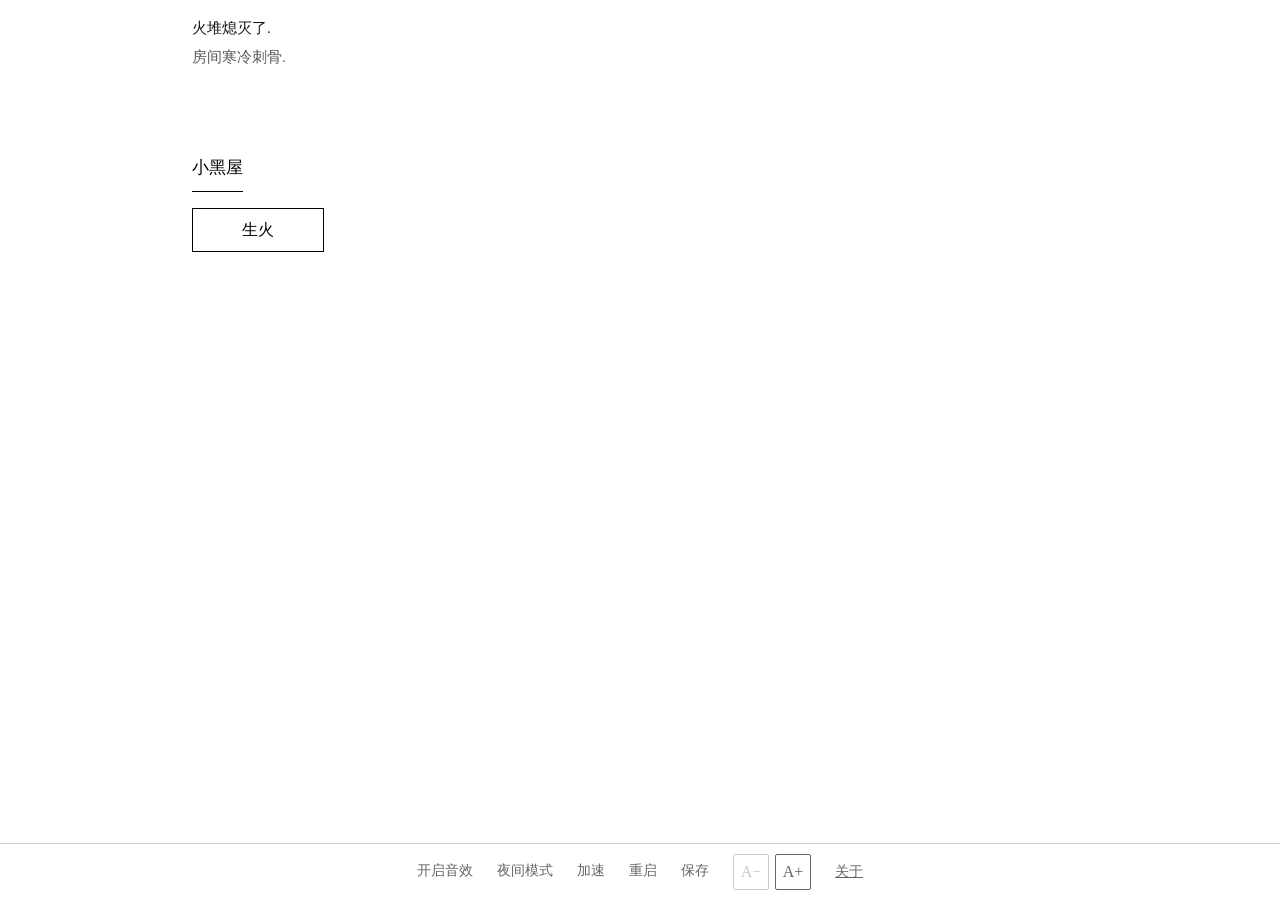
==== game/index.html @ 43b96f9d "Archive packaged web assets for Android v1.0.0 Historical APK contents only; original native project" ====
<!DOCTYPE html>
<html itemscope itemtype="https://schema.org/CreativeWork">
<head>
	<meta charset="UTF-8"/>
<meta name="viewport" content="width=device-width, initial-scale=1, viewport-fit=cover"/>
<meta name="referrer" content="no-referrer"/>
<meta http-equiv="Content-Security-Policy" content="default-src 'self'; script-src 'self' 'unsafe-inline' 'unsafe-eval'; style-src 'self' 'unsafe-inline'; img-src 'self' data:; font-src 'self'; media-src 'self' blob:; connect-src 'self'; object-src 'none'; frame-src 'none'; base-uri 'none'; form-action 'none'"/>
	<!--  
		A Dark Room (v1.4)
		==================
		
		A minimalist text adventure by Michael Townsend and all his friends.
		Inspired by Candy Box (https://candybox2.github.io/candybox)
		Contribute on GitHub! (https://github.com/doublespeakgames/adarkroom/)
	-->
	<title>A Dark Room</title>
	<meta itemprop="description" name="description" property="og:description" content="A minimalist text adventure">
	<meta itemprop="image" property="og:image" content="img/adr.png" />
	<meta itemprop="name" property="og:title" content="A Dark Room" />
	<link rel="shortcut icon" href="favicon.ico" />
	<link rel="image_src" href="img/adr.png" />
	<script src="lib/jquery.min.js"></script>
	<script src="lib/jquery.color-2.1.2.min.js"></script>
	<script src="lib/jquery.event.move.js"></script>
	<script src="lib/jquery.event.swipe.js"></script>
	<script src="lib/base64.js"></script>
	<script src="lib/translate.js"></script>
	
	<script src="lang/langs.js"></script>
	
	<script>var lang = "zh_cn"; try { localStorage.lang = lang; } catch(e) {}</script>
<script src="lang/zh_cn/strings.js"></script>
<script src="zh-cn-extra.js"></script>
<link rel="stylesheet" href="lang/zh_cn/main.css"/>
	
	<script src="script/Button.js"></script>
	<script src="script/audioLibrary.js"></script>
	<script src="script/audio.js"></script>
	<script src="script/engine.js"></script>
	<script src="script/state_manager.js"></script>
	<script src="script/header.js"></script>
	<script src="script/notifications.js"></script>
	<script src="script/events.js"></script>
	<script src="script/room.js"></script>
	<script src="script/outside.js"></script>
	<script src="script/world.js"></script>
	<script src="script/path.js"></script>
	<script src="script/ship.js"></script>
  <script src="script/space.js"></script>
  <script src="script/fabricator.js"></script>
	<script src="script/prestige.js"></script>
	<script src="script/scoring.js"></script>
	<!-- Event modules -->
	<script src="script/events/global.js"></script>
	<script src="script/events/room.js"></script>
	<script src="script/events/outside.js"></script>
	<script src="script/events/encounters.js"></script>
  <script src="script/events/setpieces.js"></script>
  <script src="script/events/marketing.js"></script>
	<script src="script/events/executioner.js"></script>
	
	<script type='text/javascript'>
		var oldIE = false;
	</script>
	<!--[if lt IE 9]> 
		<script type="text/javascript">oldIE = true;</script> 
	<![endif]-->
	
	<link rel="stylesheet" type="text/css" href="css/main.css" />
	<link rel="stylesheet" type="text/css" href="css/room.css" />
	<link rel="stylesheet" type="text/css" href="css/outside.css" />
	<link rel="stylesheet" type="text/css" href="css/path.css" />
	<link rel="stylesheet" type="text/css" href="css/world.css" />
	<link rel="stylesheet" type="text/css" href="css/ship.css" />
  <link rel="stylesheet" type="text/css" href="css/space.css" />
  <link rel="stylesheet" type="text/css" href="css/fabricator.css" />
	
	<script src="script/localization.js"></script>
	
<link rel="stylesheet" href="mobile.css"/>
<script src="offline.js"></script>
</head>
<body>
	<div id="wrapper">
		<div id="saveNotify"><script>document.write(_("saved."));</script></div>
		<div id="content">
			<div id="outerSlider">
				<div id="main">
					<div id="header"></div>
				</div>
			</div>
		</div>
  </div>
  <a class="logo" href="about.html" alt="doublespeak games" >
    <svg xmlns:dc="http://purl.org/dc/elements/1.1/" xmlns:cc="http://creativecommons.org/ns#" xmlns:rdf="http://www.w3.org/1999/02/22-rdf-syntax-ns#" xmlns:svg="http://www.w3.org/2000/svg" xmlns="http://www.w3.org/2000/svg" version="1.1" viewBox="0 0 41.75 32.84375" class="logo-icon">
      <path d="m 18.024533,28.5722 c 2.532365,-2.243 5.064679,-4.4861 7.596993,-6.7292 4.907813,0 9.815625,0 14.723438,0 0,-6.8136 0,-13.6272 0,-20.4408 -12.976656,0 -25.953312,0 -38.9299676,0 0,6.8136 0,13.6272 0,20.4408 3.2917905,0 6.5835811,0 9.8753716,0 -0.643311,2.2431 -1.286622,4.4861 -1.9299604,6.7292 2.5323644,-2.243 5.0646784,-4.4861 7.5969924,-6.7292 0.999066,0 1.998131,0 2.997197,0 -0.643345,2.2431 -1.286691,4.4861 -1.930064,6.7292 z" style="stroke-width:1.0;fill:none;stroke-linejoin:miter;stroke-miterlimit:10;stroke-dasharray:none"></path>
    </svg>
  </a>
</body>
</html>
---- game/lang/zh_cn/main.css ----
.button{width: 100px !important;}
#outsidePanel .button{width: 115px !important;}
.eventPanel .button {width: 122px !important;}
---- game/css/main.css ----
/* Fonts */
body, .tooltip, select.menuBtn {
	font-family: "Times New Roman", Times, serif;
	font-size: 16px;
	font-weight: normal;
	line-height: normal;
	letter-spacing: normal;
}

html {
	height: 100%;
}

body {
	height: 100%;
	margin: 0;
}

::selection {
	background-color: transparent;
}

::-moz-selection {
	background-color: transparent;
}

#description textarea::selection {
	background-color: gray;
}

#description textarea::-moz-selection {
	background-color: gray;
}

/* Framework stuff */

div.clear {
	clear: both;
}

div#wrapper {
	margin: auto;
	width: 700px;
	padding: 20px 0 0 220px;
	position: relative;
}

div#saveNotify {
	position: fixed;
	top: 10px;
	right: 20px;
	background: white;
	opacity: 0;
}

div#content {
	position: relative;
	overflow: hidden;
	height: 700px;
}

div#header {
	padding-bottom: 20px;
	height: 20px;
}

.logo {
  position: fixed;
  left: 10px;
  bottom: 0;
  z-index: 10;
}

.logo-icon {
  height: 40px;
}

.logo-icon > path {
  stroke: black;
}

.menu {
	position: fixed;
	right: 10px;
	bottom: 10px;
	color: #666;
	z-index: 10;
}

.menu span {
	cursor: pointer;
	float: right;
	margin-left: 20px;
}

.customSelect {
	height: 20px;
}

span.customSelectOptions {
	margin: 0;
	width: 120px;
}

.customSelectOptions > ul {
	max-height: 20px;
	width: 120px;
	overflow: hidden;
	-webkit-transition: max-height 1s;
	transition: max-height 1s;
	padding: 0;
	margin: 0;
	bottom: 0;
	position: absolute;
	right: 0;
}

.customSelectOptions > ul:hover {
	max-height: 600px;
}

.customSelectOptions > ul > li {
	padding: 0 0 3px 0;
	list-style-type: none;
	height: 20px;
}

.customSelectOptions > ul > li:last-child {
	padding: 0;
}

.customSelectOptions > ul > li:hover {
	text-decoration: underline;
}

.customSelectOptions > ul > li:first-child:hover {
	cursor: default;
	text-decoration: none;
}

.menu span:hover {
	text-decoration: underline;
}

.menu .appStore {
	font-weight: bold;
}

div.headerButton {
	font-size: 17px;
	cursor: pointer;
	float: left;
	border-left: 1px solid black;
	margin-left: 10px;
	padding-left: 10px;
}

div.headerButton:hover {
	text-decoration: underline;
}

div.headerButton:first-child {
	border-left: none;
	margin-left: 0px;
	padding-left: 0px;
}

div.headerButton.selected, div.headerButton.selected:hover {
	cursor: default;
	text-decoration: underline;
}

div#outerSlider {
	position: absolute;
}

div#outerSlider > div {
	position: relative;
	float: left;
	width: 700px;
	height: 700px;
	overflow: hidden;
}

div#locationSlider {
	position: absolute;
}

div.location {
	position: relative;
	float: left;
	width: 700px;
}

div.row_key {
	clear: both;
	float: left;
}

div.row_val {
	float: right;
}

div.total {
	font-weight: bold;
}

/* Notifications */

div#notifications {
	position: absolute;
	top: 20px;
	left: 0px;
	height: 700px;
	width: 200px;
	overflow: hidden;
}

div#notifications div.notification {
	margin-bottom: 10px;
}

div#notifyGradient {
	position: absolute;
	top: 0px;
	left: 0px;
	height: 100%;
	width: 100%;
	background-color: white;
	background: -webkit-linear-gradient(
		rgba(255, 255, 255, 0) 0%, rgba(255, 255, 255, 1) 100%
	);
	background: linear-gradient(
		rgba(255, 255, 255, 0) 0%, rgba(255, 255, 255, 1) 100%
	);
	filter: alpha(
		Opacity=0, FinishOpacity=100, Style=1, StartX=0, StartY=0, FinishX=0, FinishY=500
	);
}

/* Button */

div.button {
	position: relative;
	text-align: center;
	border: 1px solid black;
	width: 100px;
	margin-bottom: 5px;
	padding: 5px 10px;
	cursor: pointer;
	-webkit-touch-callout: none;
	-webkit-user-select: none;
	-khtml-user-select: none;
	-moz-user-select: none;
	-ms-user-select: none;
	user-select: none;
}

div.button:hover {
	text-decoration: underline;
}

div.button.disabled, div.button.disabled:hover {
	cursor: default;
	border-color: #b2b2b2;
	color: #b2b2b2;
	text-decoration: none;
}

div.button div.cooldown {
	position: absolute;
	top: 0px;
	left: 0px;
	z-index: -1;
	height: 100%;
	background-color: #DDDDDD;
}

/* Up/Down buttons. They're complicated! */

.upBtn, .dnBtn, .upManyBtn, .dnManyBtn {
	position: absolute;
	width: 14px;
	height: 12px;
	cursor: pointer;
}

.upBtn, .dnBtn {
	right: 0px;
}

.upManyBtn, .dnManyBtn {
	right: -15px;
}

.upBtn.disabled, .dnBtn.disabled, .upManyBtn.disabled, .dnManyBtn.disabled {
	cursor: default;
}

.upBtn {
	top: -3px;
}

.upManyBtn {
	top: -3px;
}

.upBtn:after, .upBtn:before, .upManyBtn:after, .upManyBtn:before {
	position: absolute;
	border: medium solid transparent;
	content: " ";
	height: 0;
	width: 0;
	bottom: 2px;
}

.upBtn:after, .upManyBtn:after {
	border-color: transparent transparent white;
}

.upBtn:before, .upManyBtn:before {
	border-color: transparent transparent black;
}

.upBtn.disabled:before, .upManyBtn.disabled:before {
	border-color: transparent transparent #999;
}


.dnBtn {
	bottom: -3px;
}

.dnManyBtn {
	bottom: -3px;
}

.dnBtn:after, .dnBtn:before, .dnManyBtn:after, .dnManyBtn:before {
	position: absolute;
	border: medium solid transparent;
	content: " ";
	height: 0;
	width: 0;
	top: 2px;
}

/* Overall size of buttons controlled by this style
   border-width and margin-left should be the same. */
.upBtn:before, .dnBtn:before, .upManyBtn:before, .dnManyBtn:before {
	border-width: 6px;
	left: 50%;
	margin-left: -6px;
}

/* Thickness of up/down button lines controlled by this style.
   border-width and margin-left should be the same.
   Thickness = :before.border-width minus :after.border-width */
.upBtn:after, .dnBtn:after {
	border-width: 4px;
	left: 50%;
	margin-left: -4px;
}

/* See comment on .upBtn:after, .dnBtn:after */
.upManyBtn:after, .dnManyBtn:after {
	border-width: 3px;
	left: 50%;
	margin-left: -3px;
}

.dnBtn:after, .dnManyBtn:after {
	border-color: white transparent transparent;
}

.dnBtn:before, .dnManyBtn:before {
	border-color: black transparent transparent;
}

.dnBtn.disabled:before, .dnManyBtn.disabled:before {
	border-color: #999 transparent transparent;
}

div.button div.tooltip {
	width: 100px;
}

/* Tooltip */

div.tooltip {
	display: none;
	padding: 2px 5px;
	border: 1px solid black;
	position: absolute;
	box-shadow: -1px 3px 2px #666;
	background: white;
	z-index: 999;
}

.tooltip.bottom {
	top: 30px;
}

.tooltip.right {
	left: 2px;
}

.tooltip.left {
	right: 0px;
}

.tooltip.top {
	bottom: 20px;
}

*:hover > div.tooltip {
	display: block;
}

div.tooltip:hover {
	display: none !important;
}

.disabled:hover > div.tooltip, .button.free:hover > div.tooltip {
	display: none;
}

#event .button.disabled:hover > div.tooltip {
	display: block;
}

/* Events */

.eventPanel {
	background: none repeat scroll 0 0 white;
	border: 2px solid transparent;
	left: 250px;
	padding: 20px;
	position: absolute;
	top: 90px;
	width: 335px;
	z-index: 20;
}

body.noMask .eventPanel {
	background-color: black;
}

.eventPanel:before {
	background-color:white;
	opacity: 0.6;
	content: " ";
	height: 700px;
	left: -252px;
	position: absolute;
	top: -75px;
	width: 920px;
	z-index: -2;
}

body.noMask .eventPanel:before {
	opacity: 0;
}

.eventPanel:after {
	position: absolute;
	top: -2px;
	left: -2px;
	width: 100%;
	height: 100%;
	content: " ";
	border: 2px solid black;
	box-shadow: 5px 5px 5px #666666;
	z-index: -2;
}

body.noMask .eventPanel:after {
	border-color: white;
}

.eventPanel .button {
	float:left;
	margin-right: 20px;
}

body.noMask .eventPanel .button {
	border-color: white;
	color: white;
}

.eventTitle {
	display: inline-block;
	font-weight: bold;
	position: absolute;
	top: -12px;
}

body.noMask .eventTitle {
	color: white;
}

.eventTitle:after {
	background-color: white;
	bottom: 32%;
	content: " ";
	height: 5px;
	left: 0;
	position: absolute;
	width: 100%;
	z-index: -1;
}

body.noMask .eventTitle:after {
	background-color: black;
}

#description {
	position: relative;
	min-height: 100px;
}

#description textarea {
	width: 100%;
	height: 225px;
}

body.noMask #description {
	color: white;
}

#description > div {
	padding-bottom: 20px;
}

.take-all-button {
	float: none;
}

#buttons > .button {
	margin: 0 5px 5px;
	margin-right: 15px;
}

/* Combat! */
#description div.fighter {
	padding: 0px;
	position: absolute;
	bottom: 15px;
}

#wanderer {
	left: 25%;
}

#enemy {
	right: 25%;
}

.hp {
	position: absolute;
	top: -15px;
	margin-left: -50%;
}

.fighter.shield > .label::before {
	content: '(';
	position: absolute;
	left: -8px;
}

.fighter.shield > .label::after {
	content: ')';
	position: absolute;
	right: -8px;
}

.fighter.energised > .label {
	font-size: 2em;
	font-style: bold;
}

.fighter.meditation > .label {
	font-size: 1.5em;
	opacity: 0.3;
}

@keyframes exploding {
	0% { transform: translate(0, 0); }
	25% { transform: translate(-10px, 0); }
	75% { transform: translate(10px, 0); }
	100% { transform: translate(0, 0); }
}

.fighter.exploding > .label {
	animation: exploding 200ms linear infinite;
}

.fighter.venomous > .label {
	font-size: 1.5em;
	font-style: bold;
}

.fighter.enraged > .label {
	font-size: 1.5em;
	font-style: italic;
}

.fighter.boost > .label {
	font-style: italic;
}

#description .bullet {
	padding: 0px 20px 0px 20px;
	bottom: 25px;
	position: absolute;
	height: 1px;
	line-height: 1px;
}

.damageText {
	position: absolute;
	bottom: 15px;
	left: 50%;
	margin-left: -50%;
}

#lootButtons {
	padding-bottom: 0px !important;
	margin: 20px 0 5px 0;
	position: relative;
}

#lootButtons:before {
	content: attr(data-legend);
	position: absolute;
	top: -25px;
	left: 0px;
}

#dropMenu {
	background: none repeat scroll 0 0 white;
	border: 1px solid black;
	position: absolute;
	z-index: 100;
	padding-top: 5px;
	text-align: left;
	box-shadow: -1px 3px 2px #666;
	cursor: default;
}

#dropMenu:before {
	content: attr(data-legend);
	border-bottom: 1px solid black;
	display: block;
	margin-bottom: 5px;
	padding: 0px 0px 5px 5px;
}

#dropMenu > div {
	padding: 0px 5px 5px 5px;
	cursor: pointer;
}

#dropMenu > div:hover {
	text-decoration: underline;
}
---- game/css/room.css ----
div#buildBtns {
	position: absolute;
	top: 50px;
	left: 0px;
}

div#buildBtns:before, div#craftBtns:before, div#buyBtns:before {
	content: attr(data-legend);
	position: relative;
	top: -5px;
}

div#craftBtns {
	position: absolute;
	top: 50px;
	left: 150px;
}

div#buyBtns {
	position: absolute;
	top: 50px;
	left: 300px;
}

div#storesContainer {
	position: absolute;
	top: 0px;
	right: 0px;
}

div#stores:before, div#weapons:before {
	position: absolute;
	background: white;
	content: attr(data-legend);
	left: 8px;
	top: -13px;
}

div#stores {
	position: relative;
	z-index:10;
	border: 1px solid black;
	cursor: default;
	padding: 5px 10px;
	width: 200px;
}

div.storeRow {
	position: relative;
}

div#weapons {
	margin-top: 15px;
	position: relative;
	right: 0px;
	border: 1px solid black;
	cursor: default;
	padding: 5px 10px;
	width: 200px;
}
---- game/css/outside.css ----
div#village {
	position: absolute;
	top: 0px;
	right: 0px;
	border: 1px solid black;
	cursor: default;
	padding: 5px 10px;
	width: 200px;
}

div#population {
	position: absolute;
	top: -13px;
	right: 10px;
	background-color: white;
}

.noHuts #population {
	display: none;
}

div#village:before {
	position: absolute;
	background: white;
	content: attr(data-legend);
	left: 8px;
	top: -13px;
}

div#workers {
	position:absolute;
	top: -4px;
	left: 160px;
	width: 150px;
}

.workerRow > .row_val {
	position: relative;
	padding-right: 20px;
	-webkit-touch-callout: none;
	-webkit-user-select: none;
	-khtml-user-select: none;
	-moz-user-select: none;
	-ms-user-select: none;
	user-select: none;
}

.workerRow {
	position: relative;
	margin: 10px 0px;
	cursor: default;
}

.workerRow .tooltip {
	width: 150px;
}

div.storeRow div.tooltip {
	width: 160px;
}
---- game/css/path.css ----
#outfitting {
	position: relative;
	border: 1px solid black;
	width: 200px;
	margin-bottom: 20px;
	padding: 5px 10px;
}

div#outfitting:before, div#perks:before {
	content: attr(data-legend);
	position: absolute;
	top: -13px;
	background-color: white;
}

div.outfitRow {
	position: relative;
	cursor: default;
	margin: 10px -30px 10px 0px;
}

div.outfitRow > .row_val {
	padding-right: 30px;
	-webkit-touch-callout: none;
	-webkit-user-select: none;
	-khtml-user-select: none;
	-moz-user-select: none;
	-ms-user-select: none;
	user-select: none;
}

div.outfitRow .tooltip {
	width: 150px;
}

div#bagspace {
	background-color: white;
	position: absolute;
	top:-13px;
	right: 10px;
}

div#perks {
	position: absolute;
	top: 0px;
	right: 0px;
	border: 1px solid black;
	cursor: default;
	padding: 5px 10px;
	width: 200px;
}

div.perkRow {
	position: relative;
}

div.perkRow .row_key {
	float: none;
}

#pathScroller {
	padding-top: 10px;
	position: relative;
	top: -10px;
	max-height: 660px;
	width: 475px;
	overflow-y: auto;
}
---- game/css/world.css ----
#worldOuter {
	position: relative;
	display: inline-block;
}

#map {
	position: relative;
	font-family: "Courier New", Courier, monospace;
	border: 1px solid black;
	overflow: hidden;
	display: inline-block;
	line-height: 10px;
	letter-spacing: 1px;
	color: #999;
	cursor: default;
	-webkit-touch-callout: none;
	-webkit-user-select: none;
	-khtml-user-select: none;
	-moz-user-select: none;
	-ms-user-select: none;
	user-select: none;
}

#map .landmark {
	position: relative;
	font-weight: bold;
	color: black;
	line-height: 0px; /* Hack to prevent the boldness from increasing the row's line-height. I hope it works in all browsers... */
}

#bagspace-world {
	border: 1px solid black;
	height: 62px;
	margin-bottom: 5px;
	margin-top: 13px;
	overflow: hidden;
}

#bagspace-world > div {
	padding: 6px 4px;
}

#backpackTitle {
	position: absolute;
	top: 0px;
	left: 10px;
	background-color: white;
	z-index: 1;
}

#backpackSpace {
	position: absolute;
	top: 0px;
	right: 10px;
	background-color: white;
	z-index: 1;
}

#healthCounter {
	position: absolute;
	top: 0px;
	left: 80px;
	background-color: white;
	z-index: 1;
}

div.supplyItem {
	display: inline-block;
	border: 1px solid #999;
	float: left;
	margin: 0px 5px 6px 0px;
	padding: 0 5px;
	cursor: default;
}
---- game/css/ship.css ----
div#hullRow {
	width: 70px;
}

div#engineRow {
	width: 70px;
	margin-bottom: 20px;
}
---- game/css/space.css ----
@-ms-keyframes spin {
	0% { 
		-ms-transform: rotate(0deg);
		-webkit-transform: rotate(0deg); 
		-moz-transform: rotate(0deg);
		transform:rotate(0deg); 
	}
	100% { 
		-ms-transform: rotate(360deg); 
		-webkit-transform: rotate(360deg); 
		-moz-transform: rotate(360deg);
		transform:rotate(360deg); 
	}
}

@-webkit-keyframes spin {
	0% { 
		-ms-transform: rotate(0deg);
		-webkit-transform: rotate(0deg); 
		-moz-transform: rotate(0deg);
		transform:rotate(0deg); 
	}
	100% { 
		-ms-transform: rotate(360deg); 
		-webkit-transform: rotate(360deg); 
		-moz-transform: rotate(360deg);
		transform:rotate(360deg); 
	}
}

@-moz-keyframes spin {
	0% { 
		-ms-transform: rotate(0deg);
		-webkit-transform: rotate(0deg); 
		-moz-transform: rotate(0deg);
		transform:rotate(0deg); 
	}
	100% { 
		-ms-transform: rotate(360deg); 
		-webkit-transform: rotate(360deg); 
		-moz-transform: rotate(360deg);
		transform:rotate(360deg); 
	}
}

@keyframes spin {
	0% { 
		-ms-transform: rotate(0deg);
		-webkit-transform: rotate(0deg); 
		-moz-transform: rotate(0deg);
		transform:rotate(0deg); 
	}
	100% { 
		-ms-transform: rotate(360deg); 
		-webkit-transform: rotate(360deg); 
		-moz-transform: rotate(360deg);
		transform:rotate(360deg); 
	}
}

#spacePanel {
	float: none !important;
	position: absolute !important;
	top: -700px;
	left: 0px;
}

#starsContainer {
	width: 100%;
	height: 100%;
	position: absolute;
	top: 0px;
	left: 0px;
	overflow: hidden;
}

#stars, #starsBack {
	position: absolute;
	z-index: -1;
	left: 0px;
}

#stars > div, #starsBack > div {
	position: relative;
	height: 3000px;
	width: 3000px;
	color: white;
}

#starsBack {
	opacity: 0.5;
}

.star {
	position: absolute;
}

#ship {
	cursor: default;
	position: absolute;
	margin-top: -10px;
	margin-left: -7.5px;
}

#theEnd {
	position: relative;
	cursor: default;
	top: 200px;
	margin-left: -220px;
	text-align: center;
	font-size: 24px;
	font-weight: bold;
	opacity: 0;
	color: white;
}

.asteroid {
	cursor: default;
	position: absolute;
	top: -40px;
	left: 350px;
	-webkit-animation: 1s linear 0s normal none infinite spin;
	-moz-animation: 1s linear 0s normal none infinite spin;
	-ms-animation: 1s linear 0s normal none infinite spin;
	animation: 1s linear 0s normal none infinite spin;
	font-size: 32px;
}

#hullRemaining {
	width: 70px;
	position: absolute;
	top: 0px;
	left: 0px;
}

.centerCont {
	padding-top:10%;
}

.outroContainer {
	padding-top:10%;
	width: 800px;
	margin: 0 auto;
}

.outro {
	font-size: 1.5rem;
	color: #FFF;
	opacity: 0;
	margin-bottom: 40px;
}

.endGame {
	font-size:48px;
	color:#FFFFFF;
	opacity:0;
	position:relative;
}

.endGameOption {
	font-size: 32px;
	cursor: pointer;
}

.endGameOption:hover {
	text-decoration: underline;
}

#wait-btn {
	border-color: #fff;
	color: #fff;
	margin: 0 auto;
	opacity: 0;
}
---- game/css/fabricator.css ----
div#fabricateButtons {
  position: relative;
  top: 5px;
	left: 0;
}

div#fabricateButtons::before {
	content: attr(data-legend);
	position: relative;
	top: -5px;
}

div#blueprints::before {
  content: attr(data-legend);
	position: absolute;
	top: -13px;
	background-color: white;
}

div#blueprints {
	position: absolute;
	top: 0px;
	right: 237px;
	border: 1px solid black;
	cursor: default;
	padding: 5px 10px;
	width: 200px;
}

div.blueprintRow {
	position: relative;
}

div.blueprintRow .row_key {
	float: none;
}
---- game/mobile.css ----
/* Responsive shell for the unmodified web game's locations. MPL-2.0. */
html { min-height: 100%; height: auto; }
body { min-height: 100vh; height: auto; overflow-x: hidden; -webkit-text-size-adjust: 100%; }
body, .tooltip, select.menuBtn { font-family: Georgia, 'Noto Serif CJK SC', serif; font-size: var(--offline-font-size, 16px); line-height: 1.45; }
div#wrapper { box-sizing: border-box; width: 100%; max-width: 960px; padding: 18px 16px 160px; margin: 0 auto; display: flex; flex-direction: column; }
div#content { height: auto; overflow: visible; order: 1; }
div#outerSlider, div#locationSlider { position: relative; left: 0 !important; top: 0 !important; width: 100% !important; }
div#outerSlider > div { float: none; width: 100%; height: auto; overflow: visible; }
div.location { display: none !important; box-sizing: border-box; position: relative !important; float: none; width: 100% !important; min-height: 80px; }
div.location.offline-active { display: block !important; }
div#header { display: flex; flex-wrap: wrap; height: auto; padding-bottom: 16px; gap: 6px 0; }
div.headerButton { float: none; margin: 0 10px 0 0; padding: 10px 0; border-left: 0; border-bottom: 1px solid transparent; min-height: 24px; }
div.headerButton.selected { text-decoration: none; border-bottom-color: currentColor; }
div#notifications { box-sizing: border-box; position: relative; order: 0; left: auto; top: auto; width: 100%; height: 116px; margin-bottom: 12px; overflow: hidden; font-size: max(15px, calc(var(--offline-font-size, 16px) - 1px)); }
div#notifications div.notification { margin-bottom: 7px; }
div#notifyGradient { pointer-events: none; }
div#saveNotify { top: 6px; right: 8px; font-size: 12px; z-index: 100; pointer-events: none; }
.logo { display: none; }
.menu { box-sizing: border-box; display: flex; flex-wrap: wrap; justify-content: center; align-items: center; gap: 0 16px; position: fixed; left: 0; right: 0; bottom: 0; padding: 8px 12px; padding-bottom: max(8px, env(safe-area-inset-bottom)); border-top: 1px solid #ccc; background: #fff; z-index: 30; font-size: 14px; }
.menu span { float: none; margin: 0; padding: 9px 0; min-height: 22px; }
.menu a { color: inherit; padding: 9px 0; }
#offline-language { max-width: 150px; border: 1px solid #aaa; color: inherit; background: transparent; font: inherit; padding: 8px 4px; }
#offline-font-controls { display: inline-flex; gap: 6px; }
#offline-font-controls button { background: transparent; color: inherit; border: 1px solid currentColor; border-radius: 2px; min-width: 36px; min-height: 36px; font: 16px Georgia,serif; padding: 4px 6px; touch-action: manipulation; }
#offline-font-controls button:disabled { opacity: .35; }
div.button { box-sizing: border-box; display: flex; align-items: center; justify-content: center; min-width: 120px; min-height: 44px; width: 132px !important; padding: 9px 10px; margin-bottom: 10px; touch-action: manipulation; isolation: isolate; }
div.button div.cooldown { z-index: -1; }
div#buildBtns, div#craftBtns, div#buyBtns, div#fabricateButtons { display: inline-block; vertical-align: top; position: relative; left: auto; top: auto; margin: 26px 16px 0 0; }
div#buildBtns:before, div#craftBtns:before, div#buyBtns:before, div#fabricateButtons:before { display: block; }
div#storesContainer { position: relative; top: 0 !important; right: 0 !important; margin-top: 30px; }
div#stores, div#weapons, div#village, div#perks, div#blueprints, #outfitting { box-sizing: border-box; width: 100%; max-width: 440px; padding: 12px; }
div#stores, div#weapons { margin-bottom: 24px; }
div#village, div#perks, div#blueprints { position: relative; top: auto; right: auto; margin: 20px 0; }
div#workers { position: relative; left: 0; top: 0; width: 100%; max-width: 440px; margin: 24px 0; }
.workerRow, div.outfitRow { min-height: 44px; margin: 12px 0; padding-top: 6px; }
.workerRow > .row_val, div.outfitRow > .row_val { position: relative; padding-right: 108px; }
.upBtn, .dnBtn, .upManyBtn, .dnManyBtn { width: 32px; height: 28px; }
.upBtn, .dnBtn { right: 38px; }
.upManyBtn, .dnManyBtn { right: 0; }
.upBtn, .upManyBtn { top: -14px; }
.dnBtn, .dnManyBtn { bottom: -28px; }
.upBtn:before, .upBtn:after, .upManyBtn:before, .upManyBtn:after { bottom: 4px; }
.dnBtn:before, .dnBtn:after, .dnManyBtn:before, .dnManyBtn:after { top: 4px; }
div.storeRow, div.perkRow, div.blueprintRow { min-height: 27px; }
#pathScroller { width: 100%; max-height: none; overflow: visible; }
div.tooltip { max-width: min(240px, 65vw); font-size: 14px; }
.eventPanel { box-sizing: border-box; position: fixed; left: 16px !important; top: 8vh !important; width: calc(100vw - 32px) !important; max-width: 600px; max-height: 75vh; margin: 0 auto; padding: 22px 16px 16px; overflow-y: auto; z-index: 60; background: white; border-color: currentColor; box-shadow: 0 0 0 200vmax rgba(255,255,255,.72); }
.eventPanel:before, .eventPanel:after { display: none; }
.eventTitle { position: relative; top: auto; display: block; margin-bottom: 14px; }
.eventTitle:after { display: none; }
.eventPanel .button, #buttons > .button { margin: 0 10px 10px 0; }
#description textarea { box-sizing: border-box; font: 14px/1.4 monospace; resize: vertical; user-select: text; -webkit-user-select: text; }
#description { min-height: 100px; }
.offline-world #main, .offline-space #main { display: none; }
.offline-space div#content, .offline-space div#outerSlider { overflow: hidden; }
.offline-world div#wrapper { padding-top: 12px; }
.offline-world div#notifications { height: 64px; margin-bottom: 8px; }
#worldOuter { display: block; width: 100%; max-width: 700px; font-size: 16px; }
#map { box-sizing: border-box; display: block; width: 100%; max-width: 100%; height: 240px; font-size: 16px; line-height: 10px; letter-spacing: 0; white-space: nowrap; cursor: default; }
#map .offline-map-tiles { position: absolute; top: 0; left: 0; display: inline-block; width: max-content; font: inherit; letter-spacing: inherit; }
#map.offline-map-full { width: fit-content; height: auto; font-size: min(2.25vw, 12px); line-height: .65; }
#map.offline-map-full .offline-map-tiles { position: relative; transform: none !important; }
#offline-map-toolbar { display: flex; align-items: center; justify-content: space-between; gap: 12px; margin: 0 0 8px; font-size: 14px; }
#offline-map-toggle { border: 1px solid currentColor; border-radius: 2px; background: transparent; color: inherit; font: inherit; min-height: 36px; padding: 6px 12px; touch-action: manipulation; }
#bagspace-world { box-sizing: border-box; width: 100% !important; height: auto; min-height: 48px; margin: 18px 0 8px; }
#bagspace-world > div { display: flex; flex-wrap: wrap; gap: 4px; }
div.supplyItem { float: none; margin: 0; padding: 4px; }
#healthCounter { left: 90px; }
#spacePanel { transform-origin: top left; width: 700px !important; height: 700px !important; top: 0 !important; left: 0 !important; }
.offline-space div#notifications { display: none; }
#offline-flight-hint { display: none; position: fixed; top: 8px; left: 16px; right: 16px; z-index: 35; text-align: center; font-size: 13px; pointer-events: none; }
.offline-space #offline-flight-hint { display: block; }
#offline-controls { display: grid; position: fixed; bottom: 112px; right: 16px; z-index: 40; grid-template-columns: repeat(3, 48px); grid-template-rows: repeat(2, 48px); gap: 4px; user-select: none; touch-action: none; }
#offline-controls[hidden] { display: none !important; }
.offline-direction { color: #222; background: rgba(255,255,255,.94); border: 1px solid #555; border-radius: 3px; font: 24px Georgia,serif; padding: 0; touch-action: none; }
.offline-direction:active { background: #ddd; }
.offline-direction.up { grid-column: 2; grid-row: 1; }
.offline-direction.left { grid-column: 1; grid-row: 2; }
.offline-direction.down { grid-column: 2; grid-row: 2; }
.offline-direction.right { grid-column: 3; grid-row: 2; }
.offline-world #offline-controls { grid-template-columns: repeat(4, 48px); grid-template-rows: 48px; }
.offline-world .offline-direction { grid-row: 1; }
.offline-world .offline-direction.left { grid-column: 1; }
.offline-world .offline-direction.up { grid-column: 2; }
.offline-world .offline-direction.down { grid-column: 3; }
.offline-world .offline-direction.right { grid-column: 4; }
.centerCont, .outroContainer { box-sizing: border-box; width: 100%; padding: 24px; }
.endGame { font-size: 28px; }
.outro { font-size: 20px; }
body.offline-dark .menu, body.offline-dark .eventPanel { color: #eee; background: #272823; }
body.offline-dark .eventPanel { box-shadow: 0 0 0 200vmax rgba(39,40,35,.78); }
body.offline-dark .offline-direction { color: #eee; background: rgba(39,40,35,.95); border-color: #aaa; }
body.offline-dark .offline-direction:active { background: #555; }
body.noMask .eventPanel { box-shadow: 0 0 0 200vmax rgba(0,0,0,.25); }
@media (min-width: 700px) {
  div#wrapper { padding-left: 32px; padding-right: 32px; }
  div#notifications { max-width: 700px; }
  .menu { gap: 0 24px; }
  .eventPanel { left: calc((100vw - 600px) / 2) !important; }
  #offline-controls { right: 24px; bottom: 80px; }
}
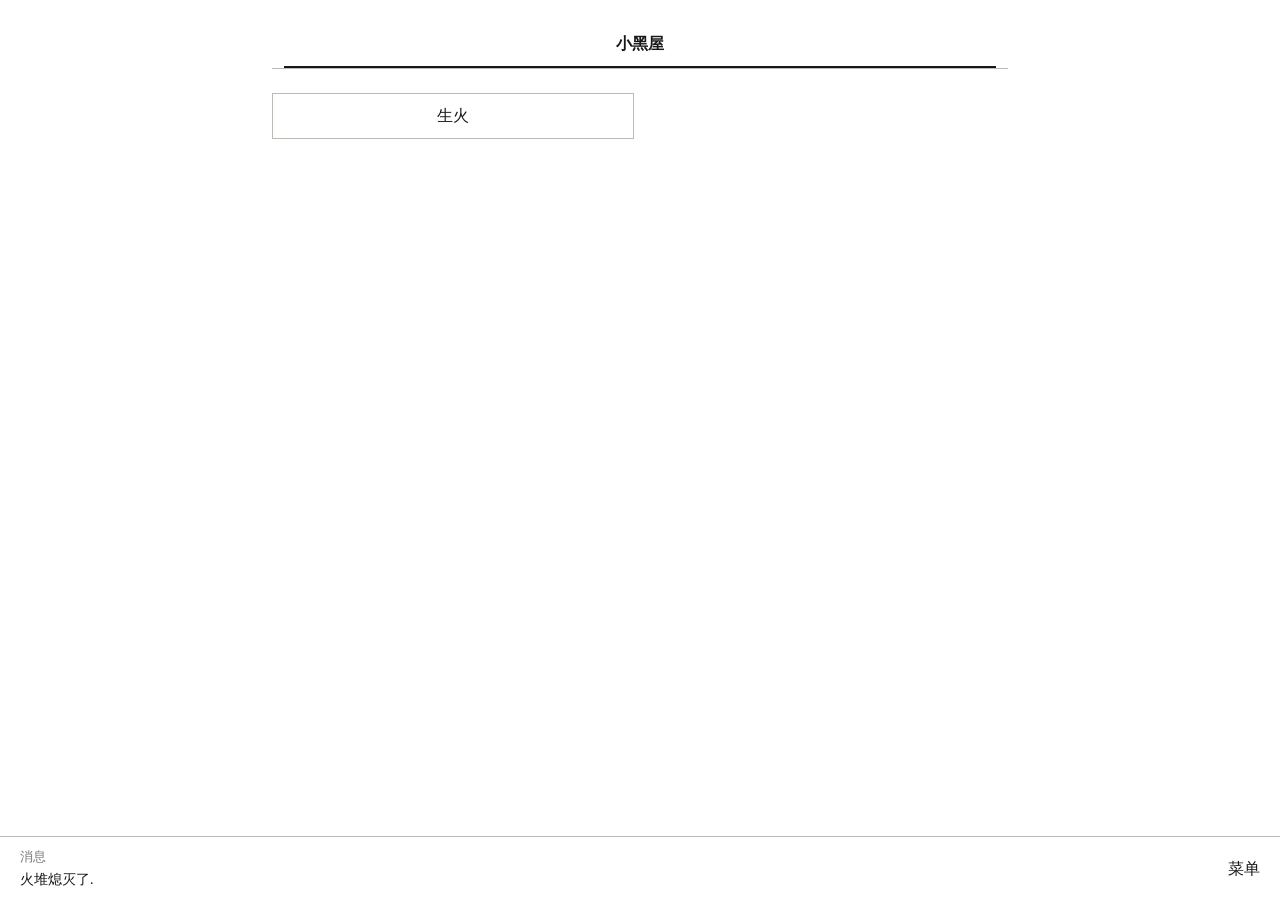
==== commit 25f82c33: "Archive packaged web assets for Android v1.0.7 Historical APK contents only; original native project" ====
--- a/game/index.html
+++ b/game/index.html
@@ -21,8 +21,6 @@
 	<link rel="image_src" href="img/adr.png" />
 	<script src="lib/jquery.min.js"></script>
 	<script src="lib/jquery.color-2.1.2.min.js"></script>
-	<script src="lib/jquery.event.move.js"></script>
-	<script src="lib/jquery.event.swipe.js"></script>
 	<script src="lib/base64.js"></script>
 	<script src="lib/translate.js"></script>
 	
--- a/game/mobile.css
+++ b/game/mobile.css
@@ -1,101 +1,216 @@
-/* Responsive shell for the unmodified web game's locations. MPL-2.0. */
+/* Mobile interface for the local Chinese edition. MPL-2.0. */
+:root { --offline-surface: #fff; --offline-ink: #181818; --offline-line: #bcbcb7; --offline-muted: #73736d; --offline-fill: #e9e9e4; }
 html { min-height: 100%; height: auto; }
-body { min-height: 100vh; height: auto; overflow-x: hidden; -webkit-text-size-adjust: 100%; }
-body, .tooltip, select.menuBtn { font-family: Georgia, 'Noto Serif CJK SC', serif; font-size: var(--offline-font-size, 16px); line-height: 1.45; }
-div#wrapper { box-sizing: border-box; width: 100%; max-width: 960px; padding: 18px 16px 160px; margin: 0 auto; display: flex; flex-direction: column; }
-div#content { height: auto; overflow: visible; order: 1; }
+body { min-height: 100vh; height: auto; margin: 0; overflow-x: hidden; color: var(--offline-ink); background: var(--offline-surface); -webkit-text-size-adjust: 100%; }
+body, .tooltip { font-family: Georgia, 'Noto Serif CJK SC', serif; font-size: var(--offline-font-size, 16px); line-height: 1.5; }
+button, a, summary, .button { -webkit-tap-highlight-color: transparent; }
+button { font: inherit; color: inherit; cursor: pointer; touch-action: manipulation; }
+button:disabled { cursor: default; opacity: .35; }
+button:focus-visible, a:focus-visible, summary:focus-visible { outline: 2px solid currentColor; outline-offset: 3px; }
+[hidden] { display: none !important; }
+div#wrapper { box-sizing: border-box; width: 100%; max-width: 800px; padding: 20px 20px 100px; margin: 0 auto; }
+div#content { position: relative; height: auto; overflow: visible; isolation: isolate; }
 div#outerSlider, div#locationSlider { position: relative; left: 0 !important; top: 0 !important; width: 100% !important; }
+div#locationSlider, #offline-inventory, .offline-sheet { touch-action: pan-y; }
 div#outerSlider > div { float: none; width: 100%; height: auto; overflow: visible; }
-div.location { display: none !important; box-sizing: border-box; position: relative !important; float: none; width: 100% !important; min-height: 80px; }
+div.location { display: none !important; box-sizing: border-box; position: relative !important; float: none; width: 100% !important; min-height: 0; }
 div.location.offline-active { display: block !important; }
-div#header { display: flex; flex-wrap: wrap; height: auto; padding-bottom: 16px; gap: 6px 0; }
-div.headerButton { float: none; margin: 0 10px 0 0; padding: 10px 0; border-left: 0; border-bottom: 1px solid transparent; min-height: 24px; }
-div.headerButton.selected { text-decoration: none; border-bottom-color: currentColor; }
-div#notifications { box-sizing: border-box; position: relative; order: 0; left: auto; top: auto; width: 100%; height: 116px; margin-bottom: 12px; overflow: hidden; font-size: max(15px, calc(var(--offline-font-size, 16px) - 1px)); }
-div#notifications div.notification { margin-bottom: 7px; }
-div#notifyGradient { pointer-events: none; }
-div#saveNotify { top: 6px; right: 8px; font-size: 12px; z-index: 100; pointer-events: none; }
+div#header { display: flex; flex-wrap: nowrap; gap: 8px; height: auto; padding: 0; margin-bottom: 24px; overflow-x: auto; scrollbar-width: none; border-bottom: 1px solid var(--offline-line); touch-action: pan-x; }
+div#header::-webkit-scrollbar { display: none; }
+#header .headerButton { box-sizing: border-box; position: relative; display: flex; align-items: center; justify-content: center; flex: 1 0 auto; float: none; min-width: 80px; min-height: 48px; font-size: inherit; line-height: 1.5; margin: 0; padding: 8px 12px; border: 0; color: var(--offline-muted); background: transparent; box-shadow: none; white-space: nowrap; }
+#header .headerButton, #header .headerButton:hover { text-decoration: none; }
+#header .headerButton.selected { color: var(--offline-ink); font-weight: 600; }
+#header .headerButton.selected::after { content: ''; position: absolute; left: 12px; right: 12px; bottom: 0; height: 2px; background: currentColor; }
+div#saveNotify { position: fixed; top: 5px; right: 10px; background: var(--offline-surface); font-size: 12px; z-index: 110; pointer-events: none; }
 .logo { display: none; }
-.menu { box-sizing: border-box; display: flex; flex-wrap: wrap; justify-content: center; align-items: center; gap: 0 16px; position: fixed; left: 0; right: 0; bottom: 0; padding: 8px 12px; padding-bottom: max(8px, env(safe-area-inset-bottom)); border-top: 1px solid #ccc; background: #fff; z-index: 30; font-size: 14px; }
-.menu span { float: none; margin: 0; padding: 9px 0; min-height: 22px; }
-.menu a { color: inherit; padding: 9px 0; }
-#offline-language { max-width: 150px; border: 1px solid #aaa; color: inherit; background: transparent; font: inherit; padding: 8px 4px; }
-#offline-font-controls { display: inline-flex; gap: 6px; }
-#offline-font-controls button { background: transparent; color: inherit; border: 1px solid currentColor; border-radius: 2px; min-width: 36px; min-height: 36px; font: 16px Georgia,serif; padding: 4px 6px; touch-action: manipulation; }
-#offline-font-controls button:disabled { opacity: .35; }
-div.button { box-sizing: border-box; display: flex; align-items: center; justify-content: center; min-width: 120px; min-height: 44px; width: 132px !important; padding: 9px 10px; margin-bottom: 10px; touch-action: manipulation; isolation: isolate; }
-div.button div.cooldown { z-index: -1; }
-div#buildBtns, div#craftBtns, div#buyBtns, div#fabricateButtons { display: inline-block; vertical-align: top; position: relative; left: auto; top: auto; margin: 26px 16px 0 0; }
-div#buildBtns:before, div#craftBtns:before, div#buyBtns:before, div#fabricateButtons:before { display: block; }
-div#storesContainer { position: relative; top: 0 !important; right: 0 !important; margin-top: 30px; }
-div#stores, div#weapons, div#village, div#perks, div#blueprints, #outfitting { box-sizing: border-box; width: 100%; max-width: 440px; padding: 12px; }
-div#stores, div#weapons { margin-bottom: 24px; }
-div#village, div#perks, div#blueprints { position: relative; top: auto; right: auto; margin: 20px 0; }
-div#workers { position: relative; left: 0; top: 0; width: 100%; max-width: 440px; margin: 24px 0; }
-.workerRow, div.outfitRow { min-height: 44px; margin: 12px 0; padding-top: 6px; }
-.workerRow > .row_val, div.outfitRow > .row_val { position: relative; padding-right: 108px; }
-.upBtn, .dnBtn, .upManyBtn, .dnManyBtn { width: 32px; height: 28px; }
-.upBtn, .dnBtn { right: 38px; }
-.upManyBtn, .dnManyBtn { right: 0; }
-.upBtn, .upManyBtn { top: -14px; }
-.dnBtn, .dnManyBtn { bottom: -28px; }
-.upBtn:before, .upBtn:after, .upManyBtn:before, .upManyBtn:after { bottom: 4px; }
-.dnBtn:before, .dnBtn:after, .dnManyBtn:before, .dnManyBtn:after { top: 4px; }
-div.storeRow, div.perkRow, div.blueprintRow { min-height: 27px; }
-#pathScroller { width: 100%; max-height: none; overflow: visible; }
-div.tooltip { max-width: min(240px, 65vw); font-size: 14px; }
-.eventPanel { box-sizing: border-box; position: fixed; left: 16px !important; top: 8vh !important; width: calc(100vw - 32px) !important; max-width: 600px; max-height: 75vh; margin: 0 auto; padding: 22px 16px 16px; overflow-y: auto; z-index: 60; background: white; border-color: currentColor; box-shadow: 0 0 0 200vmax rgba(255,255,255,.72); }
+/* One quiet bar carries the latest message and opens two bottom sheets. */
+#offline-bottom-bar.menu { box-sizing: border-box; position: fixed; left: 0; right: 0; bottom: 0; display: flex; align-items: stretch; width: 100%; height: 64px; padding: 0 16px env(safe-area-inset-bottom); border-top: 1px solid var(--offline-line); background: var(--offline-surface); color: inherit; z-index: 50; }
+#offline-bottom-bar button { border: 0; background: transparent; min-height: 44px; padding: 8px 4px; }
+#offline-messages-button { flex: 1; min-width: 0; text-align: left; display: flex; flex-direction: column; justify-content: center; gap: 2px; }
+#offline-bottom-bar span { display: block; float: none; margin: 0; padding: 0; cursor: inherit; }
+#offline-bottom-bar .offline-bar-label { font-size: 13px; color: #777; }
+#offline-message-preview { width: 100%; font-size: 14px; line-height: 1.5; overflow: hidden; white-space: nowrap; text-overflow: ellipsis; }
+#offline-menu-button { flex: none; min-width: 66px; margin-left: 18px; text-align: right; font-size: 16px; }
+#offline-sheet-backdrop { position: fixed; inset: 0; border: 0; border-radius: 0; background: rgba(0,0,0,.24); z-index: 70; }
+.offline-sheet { box-sizing: border-box; position: fixed; left: 12px; right: 12px; bottom: 76px; max-width: 580px; max-height: calc(100vh - 100px); margin: 0 auto; background: var(--offline-surface); color: inherit; border: 1px solid var(--offline-line); box-shadow: 0 6px 28px rgba(0,0,0,.12); z-index: 80; overflow-y: auto; }
+.offline-sheet-heading { position: sticky; top: 0; z-index: 2; display: flex; justify-content: space-between; align-items: center; gap: 20px; padding: 12px 18px; border-bottom: 1px solid var(--offline-line); background: var(--offline-surface); }
+.offline-sheet-heading button { -webkit-appearance: none; appearance: none; box-sizing: border-box; display: inline-flex; align-items: center; justify-content: center; min-width: 64px; min-height: 44px; margin: 0; padding: 0 12px; border: 0; border-radius: 0; outline: 0; background: transparent; font-size: 16px; line-height: 1.5; text-align: center; }
+.offline-sheet-heading button:focus-visible { outline: 2px solid currentColor; outline-offset: 3px; }
+.offline-sheet-content { padding: 16px 18px 20px; }
+.offline-settings-grid { display: grid; grid-template-columns: repeat(2,minmax(0,1fr)); gap: 10px; }
+.offline-settings-grid > button, .offline-settings-grid > a { box-sizing: border-box; display: flex; align-items: center; justify-content: center; min-width: 0; min-height: 50px; padding: 8px; border: 1px solid var(--offline-line); background: transparent; color: inherit; font: inherit; text-decoration: none; text-align: center; line-height: 1.4; }
+#offline-about { grid-column: 1 / -1; }
+#offline-speed-controls { margin-top: 20px; padding-top: 16px; border-top: 1px solid var(--offline-line); font-size: 16px; }
+#offline-speed-label { margin-bottom: 12px; }
+.offline-speed-options { display: grid; grid-template-columns: repeat(4,minmax(0,1fr)); }
+.offline-speed-options button { -webkit-appearance: none; appearance: none; min-width: 0; min-height: 44px; margin: 0; padding: 8px 0; border: 1px solid var(--offline-line); border-radius: 0; background: transparent; font: inherit; line-height: 1.4; }
+.offline-speed-options button + button { border-left: 0; }
+.offline-speed-options button[aria-pressed="true"] { background: var(--offline-ink); color: var(--offline-surface); }
+#offline-font-controls { display: flex; align-items: center; gap: 12px; margin-top: 22px; padding-top: 18px; border-top: 1px solid var(--offline-line); font-size: 16px; }
+#offline-font-controls > span:first-child { flex: 1; }
+#offline-font-controls button { border: 1px solid var(--offline-line); background: transparent; min-width: 40px; min-height: 40px; font: 16px Georgia,serif; }
+#offline-font-value { font-variant-numeric: tabular-nums; min-width: 20px; text-align: center; }
+#offline-cheats { margin-top: 20px; padding-top: 8px; border-top: 1px solid var(--offline-line); font-size: 16px; }
+.offline-toggle { display: flex; align-items: center; justify-content: space-between; gap: 16px; min-height: 48px; cursor: pointer; }
+.offline-toggle input { flex: none; width: 22px; height: 22px; margin: 8px 0 8px 12px; accent-color: var(--offline-ink); }
+.offline-settings-note { margin: 8px 0 12px; font-size: 13px; line-height: 1.6; color: var(--offline-muted); }
+#offline-cheat-options .offline-settings-grid { margin-top: 14px; }
+#offline-cheat-feedback { margin-top: 10px; font-size: 13px; color: var(--offline-muted); }
+#offline-cheat-feedback:empty { display: none; }
+#offline-bottom-bar #offline-cheat-badge { align-self: center; flex: none; max-width: 4em; margin-left: 10px; color: var(--offline-muted); font-size: 12px; line-height: 1.3; }
+div#notifications { box-sizing: border-box; position: relative; top: auto; left: auto; width: 100%; height: auto; max-height: min(55vh, 400px); overflow-y: auto; font-size: inherit; }
+div#notifications div.notification { margin: 0; padding: 0 0 16px; opacity: 1 !important; }
+div#notifications div.notification + div.notification { padding-top: 16px; border-top: 1px solid var(--offline-line); }
+div#notifyGradient { display: none; }
+body.offline-sheet-open #offline-controls { visibility: hidden; }
+/* Actions stay near the top; long reference lists can unfold. */
+body div.button { box-sizing: border-box; position: relative; display: flex; align-items: center; justify-content: center; min-height: 46px; min-width: 0; width: 100% !important; padding: 10px 12px; margin: 0; border: 1px solid var(--offline-line); border-radius: 0; color: var(--offline-ink); background: transparent; text-align: center; text-decoration: none; line-height: 1.4; touch-action: manipulation; isolation: isolate; }
+body div.button:hover { text-decoration: none; }
+body div.button.disabled, body div.button.disabled:hover { border-color: var(--offline-line); color: var(--offline-muted); }
+body div.button div.cooldown { z-index: -1; background: var(--offline-fill); }
+.offline-location-actions { display: grid; grid-template-columns: repeat(2,minmax(0,1fr)); gap: 12px; margin: 0 0 18px; }
+#main .offline-location-actions > .button { width: 100% !important; }
+div#buildBtns, div#craftBtns, div#buyBtns, div#fabricateButtons { box-sizing: border-box; position: relative; top: auto; left: auto; display: grid; grid-template-columns: repeat(2,minmax(0,1fr)); gap: 12px; width: 100%; margin: 0 0 28px; }
+div#buildBtns:before, div#craftBtns:before, div#buyBtns:before, div#fabricateButtons:before { content: attr(data-legend); display: block; position: static; grid-column: 1/-1; margin: 0 0 2px; padding: 0; background: transparent; font-size: inherit; }
+.offline-disclosure { margin: 20px 0 0; border-top: 1px solid var(--offline-line); }
+.offline-disclosure:not([open]) > :not(summary) { display: none !important; }
+.offline-disclosure > summary { box-sizing: border-box; display: flex; align-items: center; gap: 12px; min-height: 44px; padding: 10px 0; list-style: none; cursor: pointer; font-weight: 600; }
+.offline-disclosure > summary::-webkit-details-marker { display: none; }
+.offline-disclosure > summary::marker { content: ''; }
+.offline-disclosure > summary::after { content: ''; flex: none; width: 6px; height: 6px; margin: 0 4px 4px auto; border: solid var(--offline-muted); border-width: 0 1.5px 1.5px 0; transform: rotate(45deg); }
+.offline-disclosure[open] > summary::after { transform: rotate(225deg); margin-bottom: -4px; }
+.offline-disclosure[open] > summary { margin-bottom: 4px; }
+#offline-inventory { margin-top: 20px; }
+#offline-inventory #storesContainer { padding: 0; border-radius: 0; background: transparent; font-size: max(14px,calc(var(--offline-font-size,16px) - 2px)); }
+#offline-inventory #stores, #offline-inventory #weapons { width: 100%; margin: 0; padding: 0; border: 0; background: transparent; }
+#offline-inventory #stores::before { display: none; }
+#offline-inventory #weapons::before { position: static; display: block; grid-column: 1/-1; margin: 6px 0 0; padding: 0; color: var(--offline-muted); background: transparent; font-size: .9em; }
+#offline-inventory #resources, #offline-inventory #special, #offline-inventory #weapons { display: grid; grid-template-columns: repeat(2,minmax(0,1fr)); gap: 0 20px; }
+#offline-inventory #special { margin-top: 0; }
+#offline-inventory #special:not(:first-child), #offline-inventory #weapons:not(:first-child) { margin-top: 8px; padding-top: 6px; border-top: 1px solid var(--offline-line); }
+#offline-inventory .storeRow { box-sizing: border-box; display: flex; align-items: baseline; gap: 6px; min-height: 28px; padding: 3px 0; line-height: 1.5; }
+#offline-inventory .storeRow > .row_key { flex: 1; min-width: 0; float: none; clear: none; overflow-wrap: anywhere; }
+#offline-inventory .storeRow > .row_val { flex: none; float: none; max-width: 55%; text-align: right; font-variant-numeric: tabular-nums; overflow-wrap: anywhere; }
+#offline-inventory .storeRow > .clear, #offline-inventory .storeRow::after { display: none; }
+div#storesContainer { box-sizing: border-box; position: relative; top: 0 !important; right: 0 !important; width: 100%; margin: 0; }
+div#stores, div#weapons, div#village, div#perks, div#blueprints, #outfitting { box-sizing: border-box; position: relative; top: auto; right: auto; left: auto; width: 100%; max-width: none; margin: 0 0 24px; padding: 0; border: 0; }
+div#stores:before, div#weapons:before, div#village:before, div#perks:before, div#blueprints:before, div#outfitting:before { position: static; display: block; content: attr(data-legend); margin: 0 0 12px; padding: 0; background: transparent; }
+#offline-village #village:before, #offline-perks #perks:before, #offline-blueprints #blueprints:before { display: none; }
+#main #village, #main #perks, #main #blueprints, #main #outfitting { border: 0; background: transparent; }
+#outsidePanel #offline-village { margin-top: 0; }
+#offline-village #village { display: grid; grid-template-columns: repeat(2,minmax(0,1fr)); gap: 0 20px; margin: 0; padding-bottom: 6px; font-size: max(14px,calc(var(--offline-font-size,16px) - 2px)); }
+#offline-village #population { display: none; }
+#offline-population { margin-left: auto; color: var(--offline-muted); font-size: .8em; font-weight: normal; font-variant-numeric: tabular-nums; }
+#offline-village .storeRow { display: flex; align-items: baseline; gap: 6px; min-height: 28px; padding: 3px 0; line-height: 1.5; }
+#offline-village .storeRow > .row_key { flex: 1; min-width: 0; float: none; overflow-wrap: anywhere; }
+#offline-village .storeRow > .row_val { flex: none; float: none; max-width: 55%; text-align: right; overflow-wrap: anywhere; font-variant-numeric: tabular-nums; }
+#offline-village .storeRow > .clear, #offline-village .storeRow::after { display: none; }
+#offline-village > summary::after { margin-left: 0; }
+#offline-village .offline-section-title { margin-right: auto; }
+div#population, div#bagspace { position: static; display: block; top: auto; left: auto; right: auto; margin: 0 0 12px; background: transparent; }
+div#workers { box-sizing: border-box; position: relative; top: auto; left: auto; width: 100%; max-width: none; margin: 24px 0 0; }
+div#workers::before { content: attr(data-legend); display: block; padding-bottom: 8px; font-weight: 600; }
+div.storeRow, div.perkRow, div.blueprintRow { position: relative; min-height: 30px; }
+div.storeRow::after, div.perkRow::after, div.blueprintRow::after { display: block; clear: both; content: ''; }
+.workerRow, div.outfitRow { box-sizing: border-box; display: flex; align-items: center; justify-content: space-between; gap: 8px; position: relative; min-height: 48px; margin: 0; padding: 8px 0; border-bottom: 1px solid var(--offline-line); }
+.workerRow > .row_key, div.outfitRow > .row_key { float: none; min-width: 0; overflow-wrap: anywhere; }
+.workerRow > .row_val, div.outfitRow > .row_val { display: block; flex: none; float: none; position: relative; padding: 0; text-align: center; }
+.offline-adjustable > .row_val { display: grid !important; grid-template-columns: minmax(28px,max-content) repeat(4,32px); gap: 3px; align-items: center; font-size: 16px; }
+.workerRow > .row_val > span, div.outfitRow > .row_val > span { grid-column: 1; }
+.workerRow > .clear, div.outfitRow > .clear { display: none; }
+.upBtn, .dnBtn, .upManyBtn, .dnManyBtn { box-sizing: border-box; position: relative; top: auto; bottom: auto; left: auto; right: auto; width: 32px; height: 36px; border: 1px solid var(--offline-line); font-size: 15px; line-height: 34px; text-align: center; }
+.dnManyBtn { grid-column: 2; grid-row: 1; }
+.dnBtn { grid-column: 3; grid-row: 1; }
+.upBtn { grid-column: 4; grid-row: 1; }
+.upManyBtn { grid-column: 5; grid-row: 1; }
+.upBtn:before, .dnBtn:before, .upManyBtn:before, .dnManyBtn:before { position: static; display: block; width: auto; height: auto; border: 0; margin: 0; content: '+'; color: inherit; }
+.dnBtn:before { content: '−'; }
+.upManyBtn:before { content: '+10'; }
+.dnManyBtn:before { content: '−10'; }
+.upBtn:after, .dnBtn:after, .upManyBtn:after, .dnManyBtn:after { display: none; }
+.upBtn.disabled, .dnBtn.disabled, .upManyBtn.disabled, .dnManyBtn.disabled { opacity: .3; }
+#pathScroller { box-sizing: border-box; position: relative; top: auto; width: 100%; max-height: none; overflow: visible; padding: 0; }
+#offline-ship-status { display: flex; flex-wrap: wrap; gap: 20px; margin-bottom: 24px; }
+#offline-ship-status > div { position: static; width: auto; min-width: 100px; }
+#offline-ship-status .row_key { margin-right: 8px; }
+div.tooltip { max-width: min(240px,65vw); font-size: 14px; line-height: 1.5; }
+/* Events have their own scroll area and a stable combat status row. */
+.eventPanel { box-sizing: border-box; position: fixed; left: 12px !important; right: 12px; top: 20px !important; width: calc(100vw - 24px) !important; max-width: 600px; max-height: calc(100vh - 40px); margin: 0 auto; padding: 20px 16px; overflow-y: auto; z-index: 100; background: var(--offline-surface); color: inherit; border: 1px solid var(--offline-line); box-shadow: 0 0 0 200vmax rgba(0,0,0,.22); }
 .eventPanel:before, .eventPanel:after { display: none; }
-.eventTitle { position: relative; top: auto; display: block; margin-bottom: 14px; }
+.eventTitle { position: relative; display: block; top: auto; margin-bottom: 20px; }
 .eventTitle:after { display: none; }
-.eventPanel .button, #buttons > .button { margin: 0 10px 10px 0; }
-#description textarea { box-sizing: border-box; font: 14px/1.4 monospace; resize: vertical; user-select: text; -webkit-user-select: text; }
-#description { min-height: 100px; }
+#description { min-height: 90px; }
+#description > div { padding-bottom: 16px; }
+#description textarea { box-sizing: border-box; height: 180px; font: 14px/1.5 monospace; resize: vertical; user-select: text; -webkit-user-select: text; }
+#fight { position: relative; display: flex; justify-content: space-around; align-items: flex-end; height: 76px; margin: 8px 0 20px; }
+#description div.fighter { display: flex; flex-direction: column-reverse; gap: 6px; position: relative; bottom: auto; left: auto; right: auto; min-width: 80px; align-items: center; }
+.fighter .hp { position: static; top: auto; margin: 0; white-space: nowrap; }
+#buttons > div:not(.clear):not(.button) { display: grid; grid-template-columns: repeat(2,minmax(0,1fr)); gap: 10px; margin-top: 12px; }
+#buttons .clear { display: none; }
+.eventPanel .button, #buttons > .button { float: none; width: 100% !important; margin: 0; }
+#buttons > .button { margin-top: 10px; }
+.eventPanel.offline-combat { display: flex; flex-direction: column; height: calc(100vh - 40px); }
+.offline-combat .eventTitle { flex: none; margin-bottom: 12px; }
+.offline-combat #description { flex: none; min-height: 0; }
+.offline-combat #description > div:not(#fight):not(#lootButtons) { max-height: 48px; overflow-y: auto; padding-bottom: 8px; }
+.offline-combat #fight { height: auto; min-height: 54px; margin: 10px 0 12px; padding-bottom: 4px; align-items: center; }
+.offline-combat #buttons { display: flex; flex: 1; flex-direction: column; gap: 10px; min-height: 0; }
+.offline-combat #buttons > #attackButtons { display: grid; grid-template-columns: repeat(3,minmax(0,1fr)); gap: 8px; flex: 1; min-height: 50px; overflow-y: auto; align-content: start; margin: 0; padding-bottom: 2px; }
+.offline-combat #buttons > #healButtons { display: grid; grid-template-columns: repeat(3,minmax(0,1fr)); gap: 8px; flex: none; margin: 0; padding-top: 10px; border-top: 1px solid var(--offline-line); }
+.offline-combat #buttons > #exitButtons { flex: none; margin: 0; }
+.offline-combat .button { padding: 8px 4px; min-height: 44px; }
+/* A readable viewport onto the unchanged world grid. */
 .offline-world #main, .offline-space #main { display: none; }
 .offline-space div#content, .offline-space div#outerSlider { overflow: hidden; }
-.offline-world div#wrapper { padding-top: 12px; }
-.offline-world div#notifications { height: 64px; margin-bottom: 8px; }
 #worldOuter { display: block; width: 100%; max-width: 700px; font-size: 16px; }
+#offline-world-status { display: grid; grid-template-columns: minmax(0,1fr) auto; gap: 6px 16px; margin: 0 0 12px; padding: 0 0 12px; border-bottom: 1px solid var(--offline-line); }
+#offline-world-status #backpackTitle, #offline-world-status #backpackSpace, #offline-world-status #healthCounter { display: block; position: static; top: auto; left: auto; right: auto; background: transparent; z-index: auto; white-space: normal; }
+#backpackTitle { grid-column: 1; }
+#healthCounter { grid-column: 2; grid-row: 1; text-align: right; }
+#backpackSpace { grid-column: 1/-1; }
+#bagspace-world { box-sizing: border-box; width: 100% !important; height: auto; min-height: 0; margin: 0 0 16px; padding: 0; border: 0; overflow: visible; }
+#bagspace-world > div { display: flex; flex-wrap: wrap; gap: 8px 12px; padding: 0; }
+div.supplyItem { float: none; margin: 0; padding: 0 0 2px; border: 0; border-bottom: 1px solid var(--offline-line); }
+#offline-map-toolbar { display: flex; align-items: center; justify-content: space-between; gap: 12px; margin: 0 0 8px; font-size: 14px; }
+#offline-map-toggle { border: 0; background: transparent; color: inherit; font: inherit; min-height: 40px; padding: 6px 0 6px 12px; text-decoration: underline; }
 #map { box-sizing: border-box; display: block; width: 100%; max-width: 100%; height: 240px; font-size: 16px; line-height: 10px; letter-spacing: 0; white-space: nowrap; cursor: default; }
 #map .offline-map-tiles { position: absolute; top: 0; left: 0; display: inline-block; width: max-content; font: inherit; letter-spacing: inherit; }
-#map.offline-map-full { width: fit-content; height: auto; font-size: min(2.25vw, 12px); line-height: .65; }
+#map.offline-map-full { width: fit-content; height: auto; font-size: min(2.25vw,12px); line-height: .65; }
 #map.offline-map-full .offline-map-tiles { position: relative; transform: none !important; }
-#offline-map-toolbar { display: flex; align-items: center; justify-content: space-between; gap: 12px; margin: 0 0 8px; font-size: 14px; }
-#offline-map-toggle { border: 1px solid currentColor; border-radius: 2px; background: transparent; color: inherit; font: inherit; min-height: 36px; padding: 6px 12px; touch-action: manipulation; }
-#bagspace-world { box-sizing: border-box; width: 100% !important; height: auto; min-height: 48px; margin: 18px 0 8px; }
-#bagspace-world > div { display: flex; flex-wrap: wrap; gap: 4px; }
-div.supplyItem { float: none; margin: 0; padding: 4px; }
-#healthCounter { left: 90px; }
-#spacePanel { transform-origin: top left; width: 700px !important; height: 700px !important; top: 0 !important; left: 0 !important; }
-.offline-space div#notifications { display: none; }
-#offline-flight-hint { display: none; position: fixed; top: 8px; left: 16px; right: 16px; z-index: 35; text-align: center; font-size: 13px; pointer-events: none; }
-.offline-space #offline-flight-hint { display: block; }
-#offline-controls { display: grid; position: fixed; bottom: 112px; right: 16px; z-index: 40; grid-template-columns: repeat(3, 48px); grid-template-rows: repeat(2, 48px); gap: 4px; user-select: none; touch-action: none; }
-#offline-controls[hidden] { display: none !important; }
-.offline-direction { color: #222; background: rgba(255,255,255,.94); border: 1px solid #555; border-radius: 3px; font: 24px Georgia,serif; padding: 0; touch-action: none; }
+#offline-controls { display: grid; position: fixed; bottom: 76px; right: 20px; z-index: 45; grid-template-columns: repeat(3,48px); grid-template-rows: repeat(2,48px); gap: 6px; user-select: none; touch-action: none; }
+.offline-direction { color: var(--offline-ink); background: var(--offline-surface); border: 1px solid var(--offline-line); border-radius: 0; font: 24px Georgia,serif; padding: 0; touch-action: none; }
 .offline-direction:active { background: #ddd; }
 .offline-direction.up { grid-column: 2; grid-row: 1; }
 .offline-direction.left { grid-column: 1; grid-row: 2; }
 .offline-direction.down { grid-column: 2; grid-row: 2; }
 .offline-direction.right { grid-column: 3; grid-row: 2; }
-.offline-world #offline-controls { grid-template-columns: repeat(4, 48px); grid-template-rows: 48px; }
+.offline-world #offline-controls { grid-template-columns: repeat(4,48px); grid-template-rows: 48px; left: 20px; right: 20px; justify-content: center; }
 .offline-world .offline-direction { grid-row: 1; }
 .offline-world .offline-direction.left { grid-column: 1; }
 .offline-world .offline-direction.up { grid-column: 2; }
 .offline-world .offline-direction.down { grid-column: 3; }
 .offline-world .offline-direction.right { grid-column: 4; }
-.centerCont, .outroContainer { box-sizing: border-box; width: 100%; padding: 24px; }
+#spacePanel { transform-origin: top left; width: 700px !important; height: 700px !important; top: 0 !important; left: 0 !important; }
+#spacePanel #hullRemaining { visibility: hidden; }
+#offline-flight-status { display: none; position: fixed; top: 16px; left: 20px; right: 20px; z-index: 35; justify-content: space-between; gap: 16px; font-size: 16px; line-height: 1.5; pointer-events: none; }
+.offline-space #offline-flight-status { display: flex; }
+#offline-flight-hint { display: none; position: fixed; top: 48px; left: 20px; right: 20px; z-index: 35; text-align: center; font-size: 14px; pointer-events: none; }
+.offline-space #offline-flight-hint { display: block; }
+.centerCont, .outroContainer { box-sizing: border-box; width: 100%; padding: 24px 20px 100px; }
 .endGame { font-size: 28px; }
 .outro { font-size: 20px; }
-body.offline-dark .menu, body.offline-dark .eventPanel { color: #eee; background: #272823; }
-body.offline-dark .eventPanel { box-shadow: 0 0 0 200vmax rgba(39,40,35,.78); }
-body.offline-dark .offline-direction { color: #eee; background: rgba(39,40,35,.95); border-color: #aaa; }
+body.offline-dark { --offline-surface: #272823; --offline-ink: #eee; --offline-line: #62635a; --offline-muted: #b1b2a9; --offline-fill: #42443b; }
 body.offline-dark .offline-direction:active { background: #555; }
-body.noMask .eventPanel { box-shadow: 0 0 0 200vmax rgba(0,0,0,.25); }
+body.noMask .eventPanel { background: var(--offline-surface); color: var(--offline-ink); box-shadow: 0 0 0 200vmax rgba(0,0,0,.25); }
+body.noMask .eventPanel .eventTitle, body.noMask .eventPanel #description { color: var(--offline-ink); background: transparent; }
+body.noMask .eventPanel .button, body.noMask .eventPanel #buttons > .button { color: var(--offline-ink); border-color: var(--offline-line); }
+body.offline-dark.noMask .eventPanel { background-color: var(--offline-surface); color: var(--offline-ink); }
+body.offline-dark.noMask .eventPanel .eventTitle { background-color: transparent; color: var(--offline-ink); }
+body.offline-dark.noMask .eventPanel #description { color: var(--offline-ink); }
+body.offline-dark.noMask .eventPanel #buttons .button { color: var(--offline-ink); border-color: var(--offline-line); }
 @media (min-width: 700px) {
   div#wrapper { padding-left: 32px; padding-right: 32px; }
-  div#notifications { max-width: 700px; }
-  .menu { gap: 0 24px; }
+  #offline-bottom-bar { padding-left: 32px; padding-right: 32px; }
   .eventPanel { left: calc((100vw - 600px) / 2) !important; }
-  #offline-controls { right: 24px; bottom: 80px; }
-}
+  #offline-controls { right: 32px; }
+}
